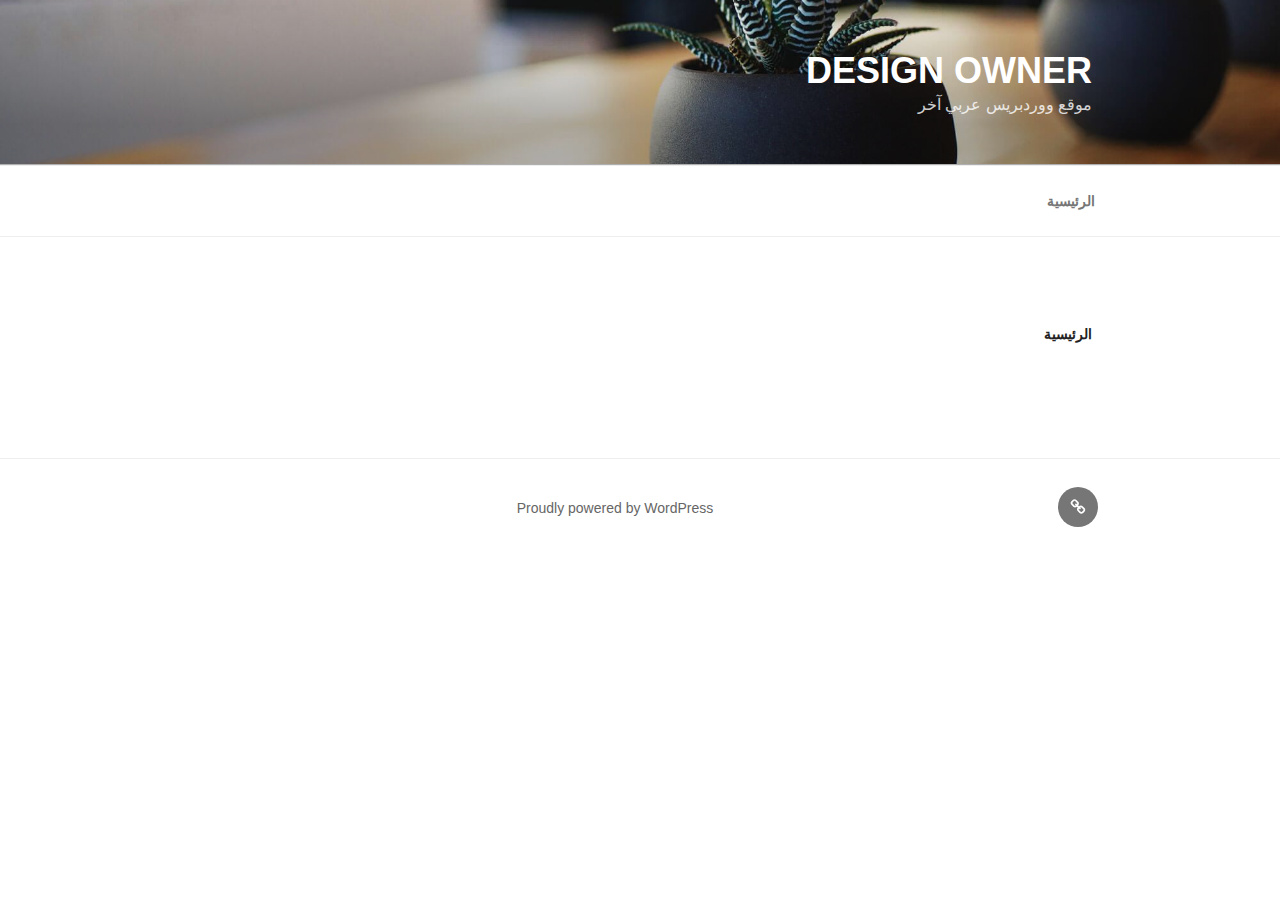
==== %d8%a7%d9%84%d8%b1%d8%a6%d9%8a%d8%b3%d9%8a%d8%a9/index.html @ 19358b84 "New Website" ====
<!DOCTYPE html>
<html dir="rtl" lang="ar" class="no-js no-svg">
<head>
<meta charset="UTF-8">
<meta name="viewport" content="width=device-width, initial-scale=1">
<link rel="profile" href="http://gmpg.org/xfn/11">

<script>(function(html){html.className = html.className.replace(/\bno-js\b/,'js')})(document.documentElement);</script>
<title>الرئيسية &#8211; Design owner</title>
<link rel='dns-prefetch' href='//fonts.googleapis.com' />
<link rel='dns-prefetch' href='//s.w.org' />
<link href='https://fonts.gstatic.com/' crossorigin rel='preconnect' />
<link rel="alternate" type="application/rss+xml" title="Design owner &laquo; الخلاصة" href="https://olelasbs.github.io/wordpresstest/feed/" />
<link rel="alternate" type="application/rss+xml" title="Design owner &laquo; خلاصة التعليقات" href="https://olelasbs.github.io/wordpresstest/comments/feed/" />
		<script type="text/javascript">
			window._wpemojiSettings = {"baseUrl":"https:\/\/s.w.org\/images\/core\/emoji\/12.0.0-1\/72x72\/","ext":".png","svgUrl":"https:\/\/s.w.org\/images\/core\/emoji\/12.0.0-1\/svg\/","svgExt":".svg","source":{"concatemoji":"https:\/\/olelasbs.github.io\/wordpresstest\/wp-includes\/js\/wp-emoji-release.min.js?ver=5.2.2"}};
			!function(a,b,c){function d(a,b){var c=String.fromCharCode;l.clearRect(0,0,k.width,k.height),l.fillText(c.apply(this,a),0,0);var d=k.toDataURL();l.clearRect(0,0,k.width,k.height),l.fillText(c.apply(this,b),0,0);var e=k.toDataURL();return d===e}function e(a){var b;if(!l||!l.fillText)return!1;switch(l.textBaseline="top",l.font="600 32px Arial",a){case"flag":return!(b=d([55356,56826,55356,56819],[55356,56826,8203,55356,56819]))&&(b=d([55356,57332,56128,56423,56128,56418,56128,56421,56128,56430,56128,56423,56128,56447],[55356,57332,8203,56128,56423,8203,56128,56418,8203,56128,56421,8203,56128,56430,8203,56128,56423,8203,56128,56447]),!b);case"emoji":return b=d([55357,56424,55356,57342,8205,55358,56605,8205,55357,56424,55356,57340],[55357,56424,55356,57342,8203,55358,56605,8203,55357,56424,55356,57340]),!b}return!1}function f(a){var c=b.createElement("script");c.src=a,c.defer=c.type="text/javascript",b.getElementsByTagName("head")[0].appendChild(c)}var g,h,i,j,k=b.createElement("canvas"),l=k.getContext&&k.getContext("2d");for(j=Array("flag","emoji"),c.supports={everything:!0,everythingExceptFlag:!0},i=0;i<j.length;i++)c.supports[j[i]]=e(j[i]),c.supports.everything=c.supports.everything&&c.supports[j[i]],"flag"!==j[i]&&(c.supports.everythingExceptFlag=c.supports.everythingExceptFlag&&c.supports[j[i]]);c.supports.everythingExceptFlag=c.supports.everythingExceptFlag&&!c.supports.flag,c.DOMReady=!1,c.readyCallback=function(){c.DOMReady=!0},c.supports.everything||(h=function(){c.readyCallback()},b.addEventListener?(b.addEventListener("DOMContentLoaded",h,!1),a.addEventListener("load",h,!1)):(a.attachEvent("onload",h),b.attachEvent("onreadystatechange",function(){"complete"===b.readyState&&c.readyCallback()})),g=c.source||{},g.concatemoji?f(g.concatemoji):g.wpemoji&&g.twemoji&&(f(g.twemoji),f(g.wpemoji)))}(window,document,window._wpemojiSettings);
		</script>
		<style type="text/css">
img.wp-smiley,
img.emoji {
	display: inline !important;
	border: none !important;
	box-shadow: none !important;
	height: 1em !important;
	width: 1em !important;
	margin: 0 .07em !important;
	vertical-align: -0.1em !important;
	background: none !important;
	padding: 0 !important;
}
</style>
	<link rel='stylesheet' id='wp-block-library-rtl-css'  href='https://olelasbs.github.io/wordpresstest/wp-includes/css/dist/block-library/style-rtl.min.css?ver=5.2.2' type='text/css' media='all' />
<link rel='stylesheet' id='wp-block-library-theme-rtl-css'  href='https://olelasbs.github.io/wordpresstest/wp-includes/css/dist/block-library/theme-rtl.min.css?ver=5.2.2' type='text/css' media='all' />
<link rel='stylesheet' id='twentyseventeen-fonts-css'  href='https://fonts.googleapis.com/css?family=Libre+Franklin%3A300%2C300i%2C400%2C400i%2C600%2C600i%2C800%2C800i&#038;subset=latin%2Clatin-ext' type='text/css' media='all' />
<link rel='stylesheet' id='twentyseventeen-style-css'  href='https://olelasbs.github.io/wordpresstest/wp-content/themes/twentyseventeen/style.css?ver=5.2.2' type='text/css' media='all' />
<link rel='stylesheet' id='twentyseventeen-block-style-css'  href='https://olelasbs.github.io/wordpresstest/wp-content/themes/twentyseventeen/assets/css/blocks.css?ver=1.1' type='text/css' media='all' />
<!--[if lt IE 9]>
<link rel='stylesheet' id='twentyseventeen-ie8-css'  href='https://olelasbs.github.io/wordpresstest/wp-content/themes/twentyseventeen/assets/css/ie8.css?ver=1.0' type='text/css' media='all' />
<![endif]-->
<!--[if lt IE 9]>
<script type='text/javascript' src='https://olelasbs.github.io/wordpresstest/wp-content/themes/twentyseventeen/assets/js/html5.js?ver=3.7.3'></script>
<![endif]-->
<script type='text/javascript' src='https://olelasbs.github.io/wordpresstest/wp-includes/js/jquery/jquery.js?ver=1.12.4-wp'></script>
<script type='text/javascript' src='https://olelasbs.github.io/wordpresstest/wp-includes/js/jquery/jquery-migrate.min.js?ver=1.4.1'></script>
<link rel='https://api.w.org/' href='https://olelasbs.github.io/wordpresstest/wp-json/' />
<link rel="EditURI" type="application/rsd+xml" title="RSD" href="https://olelasbs.github.io/wordpresstest/xmlrpc.php?rsd" />
<link rel="wlwmanifest" type="application/wlwmanifest+xml" href="https://olelasbs.github.io/wordpresstest/wp-includes/wlwmanifest.xml" /> 
<link rel="stylesheet" href="https://olelasbs.github.io/wordpresstest/wp-content/themes/twentyseventeen/rtl.css" type="text/css" media="screen" /><meta name="generator" content="WordPress 5.2.2" />
<link rel="canonical" href="https://olelasbs.github.io/wordpresstest/%d8%a7%d9%84%d8%b1%d8%a6%d9%8a%d8%b3%d9%8a%d8%a9/" />
<link rel='shortlink' href='https://olelasbs.github.io/wordpresstest/?p=5' />
<link rel="alternate" type="application/json+oembed" href="https://olelasbs.github.io/wordpresstest/wp-json/oembed/1.0/embed?url=https%3A%2F%2Folelasbs.github.io%2Fwordpresstest%2F%25d8%25a7%25d9%2584%25d8%25b1%25d8%25a6%25d9%258a%25d8%25b3%25d9%258a%25d8%25a9%2F" />
<link rel="alternate" type="text/xml+oembed" href="https://olelasbs.github.io/wordpresstest/wp-json/oembed/1.0/embed?url=https%3A%2F%2Folelasbs.github.io%2Fwordpresstest%2F%25d8%25a7%25d9%2584%25d8%25b1%25d8%25a6%25d9%258a%25d8%25b3%25d9%258a%25d8%25a9%2F&#038;format=xml" />
		<style type="text/css">.recentcomments a{display:inline !important;padding:0 !important;margin:0 !important;}</style>
		</head>

<body class="rtl page-template-default page page-id-5 wp-embed-responsive has-header-image page-two-column colors-light">
<div id="page" class="site">
	<a class="skip-link screen-reader-text" href="#content">Skip to content</a>

	<header id="masthead" class="site-header" role="banner">

		<div class="custom-header">

		<div class="custom-header-media">
			<div id="wp-custom-header" class="wp-custom-header"><img src="https://olelasbs.github.io/wordpresstest/wp-content/themes/twentyseventeen/assets/images/header.jpg" width="2000" height="1200" alt="Design owner" /></div>		</div>

	<div class="site-branding">
	<div class="wrap">

		
		<div class="site-branding-text">
							<p class="site-title"><a href="https://olelasbs.github.io/wordpresstest/" rel="home">Design owner</a></p>
			
							<p class="site-description">موقع ووردبريس عربي آخر</p>
					</div><!-- .site-branding-text -->

		
	</div><!-- .wrap -->
</div><!-- .site-branding -->

</div><!-- .custom-header -->

					<div class="navigation-top">
				<div class="wrap">
					<nav id="site-navigation" class="main-navigation" role="navigation" aria-label="Top Menu">
	<button class="menu-toggle" aria-controls="top-menu" aria-expanded="false">
		<svg class="icon icon-bars" aria-hidden="true" role="img"> <use href="#icon-bars" xlink:href="#icon-bars"></use> </svg><svg class="icon icon-close" aria-hidden="true" role="img"> <use href="#icon-close" xlink:href="#icon-close"></use> </svg>Menu	</button>

	<div class="menu-acceuil-container"><ul id="top-menu" class="menu"><li id="menu-item-7" class="menu-item menu-item-type-post_type menu-item-object-page current-menu-item page_item page-item-5 current_page_item menu-item-7"><a href="https://olelasbs.github.io/wordpresstest/%d8%a7%d9%84%d8%b1%d8%a6%d9%8a%d8%b3%d9%8a%d8%a9/" aria-current="page">الرئيسية</a></li>
</ul></div>
	</nav><!-- #site-navigation -->
				</div><!-- .wrap -->
			</div><!-- .navigation-top -->
		
	</header><!-- #masthead -->

	
	<div class="site-content-contain">
		<div id="content" class="site-content">

<div class="wrap">
	<div id="primary" class="content-area">
		<main id="main" class="site-main" role="main">

			
<article id="post-5" class="post-5 page type-page status-publish hentry">
	<header class="entry-header">
		<h1 class="entry-title">الرئيسية</h1>			</header><!-- .entry-header -->
	<div class="entry-content">
			</div><!-- .entry-content -->
</article><!-- #post-5 -->

		</main><!-- #main -->
	</div><!-- #primary -->
</div><!-- .wrap -->


		</div><!-- #content -->

		<footer id="colophon" class="site-footer" role="contentinfo">
			<div class="wrap">
				
					<nav class="social-navigation" role="navigation" aria-label="Footer Social Links Menu">
						<div class="menu-acceuil-container"><ul id="menu-acceuil" class="social-links-menu"><li class="menu-item menu-item-type-post_type menu-item-object-page current-menu-item page_item page-item-5 current_page_item menu-item-7"><a href="https://olelasbs.github.io/wordpresstest/%d8%a7%d9%84%d8%b1%d8%a6%d9%8a%d8%b3%d9%8a%d8%a9/" aria-current="page"><span class="screen-reader-text">الرئيسية</span><svg class="icon icon-chain" aria-hidden="true" role="img"> <use href="#icon-chain" xlink:href="#icon-chain"></use> </svg></a></li>
</ul></div>					</nav><!-- .social-navigation -->
					<div class="site-info">
		<a href="https://wordpress.org/" class="imprint">
		Proudly powered by WordPress	</a>
</div><!-- .site-info -->
			</div><!-- .wrap -->
		</footer><!-- #colophon -->
	</div><!-- .site-content-contain -->
</div><!-- #page -->
<script type='text/javascript'>
/* <![CDATA[ */
var twentyseventeenScreenReaderText = {"quote":"<svg class=\"icon icon-quote-right\" aria-hidden=\"true\" role=\"img\"> <use href=\"#icon-quote-right\" xlink:href=\"#icon-quote-right\"><\/use> <\/svg>","expand":"Expand child menu","collapse":"Collapse child menu","icon":"<svg class=\"icon icon-angle-down\" aria-hidden=\"true\" role=\"img\"> <use href=\"#icon-angle-down\" xlink:href=\"#icon-angle-down\"><\/use> <span class=\"svg-fallback icon-angle-down\"><\/span><\/svg>"};
/* ]]> */
</script>
<script type='text/javascript' src='https://olelasbs.github.io/wordpresstest/wp-content/themes/twentyseventeen/assets/js/skip-link-focus-fix.js?ver=1.0'></script>
<script type='text/javascript' src='https://olelasbs.github.io/wordpresstest/wp-content/themes/twentyseventeen/assets/js/navigation.js?ver=1.0'></script>
<script type='text/javascript' src='https://olelasbs.github.io/wordpresstest/wp-content/themes/twentyseventeen/assets/js/global.js?ver=1.0'></script>
<script type='text/javascript' src='https://olelasbs.github.io/wordpresstest/wp-content/themes/twentyseventeen/assets/js/jquery.scrollTo.js?ver=2.1.2'></script>
<script type='text/javascript' src='https://olelasbs.github.io/wordpresstest/wp-includes/js/wp-embed.min.js?ver=5.2.2'></script>
<svg style="position: absolute; width: 0; height: 0; overflow: hidden;" version="1.1" xmlns="http://www.w3.org/2000/svg" xmlns:xlink="http://www.w3.org/1999/xlink">
<defs>
<symbol id="icon-behance" viewbox="0 0 37 32">
<path class="path1" d="M33 6.054h-9.125v2.214h9.125v-2.214zM28.5 13.661q-1.607 0-2.607 0.938t-1.107 2.545h7.286q-0.321-3.482-3.571-3.482zM28.786 24.107q1.125 0 2.179-0.571t1.357-1.554h3.946q-1.786 5.482-7.625 5.482-3.821 0-6.080-2.357t-2.259-6.196q0-3.714 2.33-6.17t6.009-2.455q2.464 0 4.295 1.214t2.732 3.196 0.902 4.429q0 0.304-0.036 0.839h-11.75q0 1.982 1.027 3.063t2.973 1.080zM4.946 23.214h5.286q3.661 0 3.661-2.982 0-3.214-3.554-3.214h-5.393v6.196zM4.946 13.625h5.018q1.393 0 2.205-0.652t0.813-2.027q0-2.571-3.393-2.571h-4.643v5.25zM0 4.536h10.607q1.554 0 2.768 0.25t2.259 0.848 1.607 1.723 0.563 2.75q0 3.232-3.071 4.696 2.036 0.571 3.071 2.054t1.036 3.643q0 1.339-0.438 2.438t-1.179 1.848-1.759 1.268-2.161 0.75-2.393 0.232h-10.911v-22.5z"></path>
</symbol>
<symbol id="icon-deviantart" viewbox="0 0 18 32">
<path class="path1" d="M18.286 5.411l-5.411 10.393 0.429 0.554h4.982v7.411h-9.054l-0.786 0.536-2.536 4.875-0.536 0.536h-5.375v-5.411l5.411-10.411-0.429-0.536h-4.982v-7.411h9.054l0.786-0.536 2.536-4.875 0.536-0.536h5.375v5.411z"></path>
</symbol>
<symbol id="icon-medium" viewbox="0 0 32 32">
<path class="path1" d="M10.661 7.518v20.946q0 0.446-0.223 0.759t-0.652 0.313q-0.304 0-0.589-0.143l-8.304-4.161q-0.375-0.179-0.634-0.598t-0.259-0.83v-20.357q0-0.357 0.179-0.607t0.518-0.25q0.25 0 0.786 0.268l9.125 4.571q0.054 0.054 0.054 0.089zM11.804 9.321l9.536 15.464-9.536-4.75v-10.714zM32 9.643v18.821q0 0.446-0.25 0.723t-0.679 0.277-0.839-0.232l-7.875-3.929zM31.946 7.5q0 0.054-4.58 7.491t-5.366 8.705l-6.964-11.321 5.786-9.411q0.304-0.5 0.929-0.5 0.25 0 0.464 0.107l9.661 4.821q0.071 0.036 0.071 0.107z"></path>
</symbol>
<symbol id="icon-slideshare" viewbox="0 0 32 32">
<path class="path1" d="M15.589 13.214q0 1.482-1.134 2.545t-2.723 1.063-2.723-1.063-1.134-2.545q0-1.5 1.134-2.554t2.723-1.054 2.723 1.054 1.134 2.554zM24.554 13.214q0 1.482-1.125 2.545t-2.732 1.063q-1.589 0-2.723-1.063t-1.134-2.545q0-1.5 1.134-2.554t2.723-1.054q1.607 0 2.732 1.054t1.125 2.554zM28.571 16.429v-11.911q0-1.554-0.571-2.205t-1.982-0.652h-19.857q-1.482 0-2.009 0.607t-0.527 2.25v12.018q0.768 0.411 1.58 0.714t1.446 0.5 1.446 0.33 1.268 0.196 1.25 0.071 1.045 0.009 1.009-0.036 0.795-0.036q1.214-0.018 1.696 0.482 0.107 0.107 0.179 0.161 0.464 0.446 1.089 0.911 0.125-1.625 2.107-1.554 0.089 0 0.652 0.027t0.768 0.036 0.813 0.018 0.946-0.018 0.973-0.080 1.089-0.152 1.107-0.241 1.196-0.348 1.205-0.482 1.286-0.616zM31.482 16.339q-2.161 2.661-6.643 4.5 1.5 5.089-0.411 8.304-1.179 2.018-3.268 2.643-1.857 0.571-3.25-0.268-1.536-0.911-1.464-2.929l-0.018-5.821v-0.018q-0.143-0.036-0.438-0.107t-0.42-0.089l-0.018 6.036q0.071 2.036-1.482 2.929-1.411 0.839-3.268 0.268-2.089-0.643-3.25-2.679-1.875-3.214-0.393-8.268-4.482-1.839-6.643-4.5-0.446-0.661-0.071-1.125t1.071 0.018q0.054 0.036 0.196 0.125t0.196 0.143v-12.393q0-1.286 0.839-2.196t2.036-0.911h22.446q1.196 0 2.036 0.911t0.839 2.196v12.393l0.375-0.268q0.696-0.482 1.071-0.018t-0.071 1.125z"></path>
</symbol>
<symbol id="icon-snapchat-ghost" viewbox="0 0 30 32">
<path class="path1" d="M15.143 2.286q2.393-0.018 4.295 1.223t2.92 3.438q0.482 1.036 0.482 3.196 0 0.839-0.161 3.411 0.25 0.125 0.5 0.125 0.321 0 0.911-0.241t0.911-0.241q0.518 0 1 0.321t0.482 0.821q0 0.571-0.563 0.964t-1.232 0.563-1.232 0.518-0.563 0.848q0 0.268 0.214 0.768 0.661 1.464 1.83 2.679t2.58 1.804q0.5 0.214 1.429 0.411 0.5 0.107 0.5 0.625 0 1.25-3.911 1.839-0.125 0.196-0.196 0.696t-0.25 0.83-0.589 0.33q-0.357 0-1.107-0.116t-1.143-0.116q-0.661 0-1.107 0.089-0.571 0.089-1.125 0.402t-1.036 0.679-1.036 0.723-1.357 0.598-1.768 0.241q-0.929 0-1.723-0.241t-1.339-0.598-1.027-0.723-1.036-0.679-1.107-0.402q-0.464-0.089-1.125-0.089-0.429 0-1.17 0.134t-1.045 0.134q-0.446 0-0.625-0.33t-0.25-0.848-0.196-0.714q-3.911-0.589-3.911-1.839 0-0.518 0.5-0.625 0.929-0.196 1.429-0.411 1.393-0.571 2.58-1.804t1.83-2.679q0.214-0.5 0.214-0.768 0-0.5-0.563-0.848t-1.241-0.527-1.241-0.563-0.563-0.938q0-0.482 0.464-0.813t0.982-0.33q0.268 0 0.857 0.232t0.946 0.232q0.321 0 0.571-0.125-0.161-2.536-0.161-3.393 0-2.179 0.482-3.214 1.143-2.446 3.071-3.536t4.714-1.125z"></path>
</symbol>
<symbol id="icon-yelp" viewbox="0 0 27 32">
<path class="path1" d="M13.804 23.554v2.268q-0.018 5.214-0.107 5.446-0.214 0.571-0.911 0.714-0.964 0.161-3.241-0.679t-2.902-1.589q-0.232-0.268-0.304-0.643-0.018-0.214 0.071-0.464 0.071-0.179 0.607-0.839t3.232-3.857q0.018 0 1.071-1.25 0.268-0.339 0.705-0.438t0.884 0.063q0.429 0.179 0.67 0.518t0.223 0.75zM11.143 19.071q-0.054 0.982-0.929 1.25l-2.143 0.696q-4.911 1.571-5.214 1.571-0.625-0.036-0.964-0.643-0.214-0.446-0.304-1.339-0.143-1.357 0.018-2.973t0.536-2.223 1-0.571q0.232 0 3.607 1.375 1.25 0.518 2.054 0.839l1.5 0.607q0.411 0.161 0.634 0.545t0.205 0.866zM25.893 24.375q-0.125 0.964-1.634 2.875t-2.42 2.268q-0.661 0.25-1.125-0.125-0.25-0.179-3.286-5.125l-0.839-1.375q-0.25-0.375-0.205-0.821t0.348-0.821q0.625-0.768 1.482-0.464 0.018 0.018 2.125 0.714 3.625 1.179 4.321 1.42t0.839 0.366q0.5 0.393 0.393 1.089zM13.893 13.089q0.089 1.821-0.964 2.179-1.036 0.304-2.036-1.268l-6.75-10.679q-0.143-0.625 0.339-1.107 0.732-0.768 3.705-1.598t4.009-0.563q0.714 0.179 0.875 0.804 0.054 0.321 0.393 5.455t0.429 6.777zM25.714 15.018q0.054 0.696-0.464 1.054-0.268 0.179-5.875 1.536-1.196 0.268-1.625 0.411l0.018-0.036q-0.411 0.107-0.821-0.071t-0.661-0.571q-0.536-0.839 0-1.554 0.018-0.018 1.339-1.821 2.232-3.054 2.679-3.643t0.607-0.696q0.5-0.339 1.161-0.036 0.857 0.411 2.196 2.384t1.446 2.991v0.054z"></path>
</symbol>
<symbol id="icon-vine" viewbox="0 0 27 32">
<path class="path1" d="M26.732 14.768v3.536q-1.804 0.411-3.536 0.411-1.161 2.429-2.955 4.839t-3.241 3.848-2.286 1.902q-1.429 0.804-2.893-0.054-0.5-0.304-1.080-0.777t-1.518-1.491-1.83-2.295-1.92-3.286-1.884-4.357-1.634-5.616-1.259-6.964h5.054q0.464 3.893 1.25 7.116t1.866 5.661 2.17 4.205 2.5 3.482q3.018-3.018 5.125-7.25-2.536-1.286-3.982-3.929t-1.446-5.946q0-3.429 1.857-5.616t5.071-2.188q3.179 0 4.875 1.884t1.696 5.313q0 2.839-1.036 5.107-0.125 0.018-0.348 0.054t-0.821 0.036-1.125-0.107-1.107-0.455-0.902-0.92q0.554-1.839 0.554-3.286 0-1.554-0.518-2.357t-1.411-0.804q-0.946 0-1.518 0.884t-0.571 2.509q0 3.321 1.875 5.241t4.768 1.92q1.107 0 2.161-0.25z"></path>
</symbol>
<symbol id="icon-vk" viewbox="0 0 35 32">
<path class="path1" d="M34.232 9.286q0.411 1.143-2.679 5.25-0.429 0.571-1.161 1.518-1.393 1.786-1.607 2.339-0.304 0.732 0.25 1.446 0.304 0.375 1.446 1.464h0.018l0.071 0.071q2.518 2.339 3.411 3.946 0.054 0.089 0.116 0.223t0.125 0.473-0.009 0.607-0.446 0.491-1.054 0.223l-4.571 0.071q-0.429 0.089-1-0.089t-0.929-0.393l-0.357-0.214q-0.536-0.375-1.25-1.143t-1.223-1.384-1.089-1.036-1.009-0.277q-0.054 0.018-0.143 0.063t-0.304 0.259-0.384 0.527-0.304 0.929-0.116 1.384q0 0.268-0.063 0.491t-0.134 0.33l-0.071 0.089q-0.321 0.339-0.946 0.393h-2.054q-1.268 0.071-2.607-0.295t-2.348-0.946-1.839-1.179-1.259-1.027l-0.446-0.429q-0.179-0.179-0.491-0.536t-1.277-1.625-1.893-2.696-2.188-3.768-2.33-4.857q-0.107-0.286-0.107-0.482t0.054-0.286l0.071-0.107q0.268-0.339 1.018-0.339l4.893-0.036q0.214 0.036 0.411 0.116t0.286 0.152l0.089 0.054q0.286 0.196 0.429 0.571 0.357 0.893 0.821 1.848t0.732 1.455l0.286 0.518q0.518 1.071 1 1.857t0.866 1.223 0.741 0.688 0.607 0.25 0.482-0.089q0.036-0.018 0.089-0.089t0.214-0.393 0.241-0.839 0.17-1.446 0-2.232q-0.036-0.714-0.161-1.304t-0.25-0.821l-0.107-0.214q-0.446-0.607-1.518-0.768-0.232-0.036 0.089-0.429 0.304-0.339 0.679-0.536 0.946-0.464 4.268-0.429 1.464 0.018 2.411 0.232 0.357 0.089 0.598 0.241t0.366 0.429 0.188 0.571 0.063 0.813-0.018 0.982-0.045 1.259-0.027 1.473q0 0.196-0.018 0.75t-0.009 0.857 0.063 0.723 0.205 0.696 0.402 0.438q0.143 0.036 0.304 0.071t0.464-0.196 0.679-0.616 0.929-1.196 1.214-1.92q1.071-1.857 1.911-4.018 0.071-0.179 0.179-0.313t0.196-0.188l0.071-0.054 0.089-0.045t0.232-0.054 0.357-0.009l5.143-0.036q0.696-0.089 1.143 0.045t0.554 0.295z"></path>
</symbol>
<symbol id="icon-search" viewbox="0 0 30 32">
<path class="path1" d="M20.571 14.857q0-3.304-2.348-5.652t-5.652-2.348-5.652 2.348-2.348 5.652 2.348 5.652 5.652 2.348 5.652-2.348 2.348-5.652zM29.714 29.714q0 0.929-0.679 1.607t-1.607 0.679q-0.964 0-1.607-0.679l-6.125-6.107q-3.196 2.214-7.125 2.214-2.554 0-4.884-0.991t-4.018-2.679-2.679-4.018-0.991-4.884 0.991-4.884 2.679-4.018 4.018-2.679 4.884-0.991 4.884 0.991 4.018 2.679 2.679 4.018 0.991 4.884q0 3.929-2.214 7.125l6.125 6.125q0.661 0.661 0.661 1.607z"></path>
</symbol>
<symbol id="icon-envelope-o" viewbox="0 0 32 32">
<path class="path1" d="M29.714 26.857v-13.714q-0.571 0.643-1.232 1.179-4.786 3.679-7.607 6.036-0.911 0.768-1.482 1.196t-1.545 0.866-1.83 0.438h-0.036q-0.857 0-1.83-0.438t-1.545-0.866-1.482-1.196q-2.821-2.357-7.607-6.036-0.661-0.536-1.232-1.179v13.714q0 0.232 0.17 0.402t0.402 0.17h26.286q0.232 0 0.402-0.17t0.17-0.402zM29.714 8.089v-0.438t-0.009-0.232-0.054-0.223-0.098-0.161-0.161-0.134-0.25-0.045h-26.286q-0.232 0-0.402 0.17t-0.17 0.402q0 3 2.625 5.071 3.446 2.714 7.161 5.661 0.107 0.089 0.625 0.527t0.821 0.67 0.795 0.563 0.902 0.491 0.768 0.161h0.036q0.357 0 0.768-0.161t0.902-0.491 0.795-0.563 0.821-0.67 0.625-0.527q3.714-2.946 7.161-5.661 0.964-0.768 1.795-2.063t0.83-2.348zM32 7.429v19.429q0 1.179-0.839 2.018t-2.018 0.839h-26.286q-1.179 0-2.018-0.839t-0.839-2.018v-19.429q0-1.179 0.839-2.018t2.018-0.839h26.286q1.179 0 2.018 0.839t0.839 2.018z"></path>
</symbol>
<symbol id="icon-close" viewbox="0 0 25 32">
<path class="path1" d="M23.179 23.607q0 0.714-0.5 1.214l-2.429 2.429q-0.5 0.5-1.214 0.5t-1.214-0.5l-5.25-5.25-5.25 5.25q-0.5 0.5-1.214 0.5t-1.214-0.5l-2.429-2.429q-0.5-0.5-0.5-1.214t0.5-1.214l5.25-5.25-5.25-5.25q-0.5-0.5-0.5-1.214t0.5-1.214l2.429-2.429q0.5-0.5 1.214-0.5t1.214 0.5l5.25 5.25 5.25-5.25q0.5-0.5 1.214-0.5t1.214 0.5l2.429 2.429q0.5 0.5 0.5 1.214t-0.5 1.214l-5.25 5.25 5.25 5.25q0.5 0.5 0.5 1.214z"></path>
</symbol>
<symbol id="icon-angle-down" viewbox="0 0 21 32">
<path class="path1" d="M19.196 13.143q0 0.232-0.179 0.411l-8.321 8.321q-0.179 0.179-0.411 0.179t-0.411-0.179l-8.321-8.321q-0.179-0.179-0.179-0.411t0.179-0.411l0.893-0.893q0.179-0.179 0.411-0.179t0.411 0.179l7.018 7.018 7.018-7.018q0.179-0.179 0.411-0.179t0.411 0.179l0.893 0.893q0.179 0.179 0.179 0.411z"></path>
</symbol>
<symbol id="icon-folder-open" viewbox="0 0 34 32">
<path class="path1" d="M33.554 17q0 0.554-0.554 1.179l-6 7.071q-0.768 0.911-2.152 1.545t-2.563 0.634h-19.429q-0.607 0-1.080-0.232t-0.473-0.768q0-0.554 0.554-1.179l6-7.071q0.768-0.911 2.152-1.545t2.563-0.634h19.429q0.607 0 1.080 0.232t0.473 0.768zM27.429 10.857v2.857h-14.857q-1.679 0-3.518 0.848t-2.929 2.134l-6.107 7.179q0-0.071-0.009-0.223t-0.009-0.223v-17.143q0-1.643 1.179-2.821t2.821-1.179h5.714q1.643 0 2.821 1.179t1.179 2.821v0.571h9.714q1.643 0 2.821 1.179t1.179 2.821z"></path>
</symbol>
<symbol id="icon-twitter" viewbox="0 0 30 32">
<path class="path1" d="M28.929 7.286q-1.196 1.75-2.893 2.982 0.018 0.25 0.018 0.75 0 2.321-0.679 4.634t-2.063 4.437-3.295 3.759-4.607 2.607-5.768 0.973q-4.839 0-8.857-2.589 0.625 0.071 1.393 0.071 4.018 0 7.161-2.464-1.875-0.036-3.357-1.152t-2.036-2.848q0.589 0.089 1.089 0.089 0.768 0 1.518-0.196-2-0.411-3.313-1.991t-1.313-3.67v-0.071q1.214 0.679 2.607 0.732-1.179-0.786-1.875-2.054t-0.696-2.75q0-1.571 0.786-2.911 2.161 2.661 5.259 4.259t6.634 1.777q-0.143-0.679-0.143-1.321 0-2.393 1.688-4.080t4.080-1.688q2.5 0 4.214 1.821 1.946-0.375 3.661-1.393-0.661 2.054-2.536 3.179 1.661-0.179 3.321-0.893z"></path>
</symbol>
<symbol id="icon-facebook" viewbox="0 0 19 32">
<path class="path1" d="M17.125 0.214v4.714h-2.804q-1.536 0-2.071 0.643t-0.536 1.929v3.375h5.232l-0.696 5.286h-4.536v13.554h-5.464v-13.554h-4.554v-5.286h4.554v-3.893q0-3.321 1.857-5.152t4.946-1.83q2.625 0 4.071 0.214z"></path>
</symbol>
<symbol id="icon-github" viewbox="0 0 27 32">
<path class="path1" d="M13.714 2.286q3.732 0 6.884 1.839t4.991 4.991 1.839 6.884q0 4.482-2.616 8.063t-6.759 4.955q-0.482 0.089-0.714-0.125t-0.232-0.536q0-0.054 0.009-1.366t0.009-2.402q0-1.732-0.929-2.536 1.018-0.107 1.83-0.321t1.679-0.696 1.446-1.188 0.946-1.875 0.366-2.688q0-2.125-1.411-3.679 0.661-1.625-0.143-3.643-0.5-0.161-1.446 0.196t-1.643 0.786l-0.679 0.429q-1.661-0.464-3.429-0.464t-3.429 0.464q-0.286-0.196-0.759-0.482t-1.491-0.688-1.518-0.241q-0.804 2.018-0.143 3.643-1.411 1.554-1.411 3.679 0 1.518 0.366 2.679t0.938 1.875 1.438 1.196 1.679 0.696 1.83 0.321q-0.696 0.643-0.875 1.839-0.375 0.179-0.804 0.268t-1.018 0.089-1.17-0.384-0.991-1.116q-0.339-0.571-0.866-0.929t-0.884-0.429l-0.357-0.054q-0.375 0-0.518 0.080t-0.089 0.205 0.161 0.25 0.232 0.214l0.125 0.089q0.393 0.179 0.777 0.679t0.563 0.911l0.179 0.411q0.232 0.679 0.786 1.098t1.196 0.536 1.241 0.125 0.991-0.063l0.411-0.071q0 0.679 0.009 1.58t0.009 0.973q0 0.321-0.232 0.536t-0.714 0.125q-4.143-1.375-6.759-4.955t-2.616-8.063q0-3.732 1.839-6.884t4.991-4.991 6.884-1.839zM5.196 21.982q0.054-0.125-0.125-0.214-0.179-0.054-0.232 0.036-0.054 0.125 0.125 0.214 0.161 0.107 0.232-0.036zM5.75 22.589q0.125-0.089-0.036-0.286-0.179-0.161-0.286-0.054-0.125 0.089 0.036 0.286 0.179 0.179 0.286 0.054zM6.286 23.393q0.161-0.125 0-0.339-0.143-0.232-0.304-0.107-0.161 0.089 0 0.321t0.304 0.125zM7.036 24.143q0.143-0.143-0.071-0.339-0.214-0.214-0.357-0.054-0.161 0.143 0.071 0.339 0.214 0.214 0.357 0.054zM8.054 24.589q0.054-0.196-0.232-0.286-0.268-0.071-0.339 0.125t0.232 0.268q0.268 0.107 0.339-0.107zM9.179 24.679q0-0.232-0.304-0.196-0.286 0-0.286 0.196 0 0.232 0.304 0.196 0.286 0 0.286-0.196zM10.214 24.5q-0.036-0.196-0.321-0.161-0.286 0.054-0.25 0.268t0.321 0.143 0.25-0.25z"></path>
</symbol>
<symbol id="icon-bars" viewbox="0 0 27 32">
<path class="path1" d="M27.429 24v2.286q0 0.464-0.339 0.804t-0.804 0.339h-25.143q-0.464 0-0.804-0.339t-0.339-0.804v-2.286q0-0.464 0.339-0.804t0.804-0.339h25.143q0.464 0 0.804 0.339t0.339 0.804zM27.429 14.857v2.286q0 0.464-0.339 0.804t-0.804 0.339h-25.143q-0.464 0-0.804-0.339t-0.339-0.804v-2.286q0-0.464 0.339-0.804t0.804-0.339h25.143q0.464 0 0.804 0.339t0.339 0.804zM27.429 5.714v2.286q0 0.464-0.339 0.804t-0.804 0.339h-25.143q-0.464 0-0.804-0.339t-0.339-0.804v-2.286q0-0.464 0.339-0.804t0.804-0.339h25.143q0.464 0 0.804 0.339t0.339 0.804z"></path>
</symbol>
<symbol id="icon-google-plus" viewbox="0 0 41 32">
<path class="path1" d="M25.661 16.304q0 3.714-1.554 6.616t-4.429 4.536-6.589 1.634q-2.661 0-5.089-1.036t-4.179-2.786-2.786-4.179-1.036-5.089 1.036-5.089 2.786-4.179 4.179-2.786 5.089-1.036q5.107 0 8.768 3.429l-3.554 3.411q-2.089-2.018-5.214-2.018-2.196 0-4.063 1.107t-2.955 3.009-1.089 4.152 1.089 4.152 2.955 3.009 4.063 1.107q1.482 0 2.723-0.411t2.045-1.027 1.402-1.402 0.875-1.482 0.384-1.321h-7.429v-4.5h12.357q0.214 1.125 0.214 2.179zM41.143 14.125v3.75h-3.732v3.732h-3.75v-3.732h-3.732v-3.75h3.732v-3.732h3.75v3.732h3.732z"></path>
</symbol>
<symbol id="icon-linkedin" viewbox="0 0 27 32">
<path class="path1" d="M6.232 11.161v17.696h-5.893v-17.696h5.893zM6.607 5.696q0.018 1.304-0.902 2.179t-2.42 0.875h-0.036q-1.464 0-2.357-0.875t-0.893-2.179q0-1.321 0.92-2.188t2.402-0.866 2.375 0.866 0.911 2.188zM27.429 18.714v10.143h-5.875v-9.464q0-1.875-0.723-2.938t-2.259-1.063q-1.125 0-1.884 0.616t-1.134 1.527q-0.196 0.536-0.196 1.446v9.875h-5.875q0.036-7.125 0.036-11.554t-0.018-5.286l-0.018-0.857h5.875v2.571h-0.036q0.357-0.571 0.732-1t1.009-0.929 1.554-0.777 2.045-0.277q3.054 0 4.911 2.027t1.857 5.938z"></path>
</symbol>
<symbol id="icon-quote-right" viewbox="0 0 30 32">
<path class="path1" d="M13.714 5.714v12.571q0 1.857-0.723 3.545t-1.955 2.92-2.92 1.955-3.545 0.723h-1.143q-0.464 0-0.804-0.339t-0.339-0.804v-2.286q0-0.464 0.339-0.804t0.804-0.339h1.143q1.893 0 3.232-1.339t1.339-3.232v-0.571q0-0.714-0.5-1.214t-1.214-0.5h-4q-1.429 0-2.429-1t-1-2.429v-6.857q0-1.429 1-2.429t2.429-1h6.857q1.429 0 2.429 1t1 2.429zM29.714 5.714v12.571q0 1.857-0.723 3.545t-1.955 2.92-2.92 1.955-3.545 0.723h-1.143q-0.464 0-0.804-0.339t-0.339-0.804v-2.286q0-0.464 0.339-0.804t0.804-0.339h1.143q1.893 0 3.232-1.339t1.339-3.232v-0.571q0-0.714-0.5-1.214t-1.214-0.5h-4q-1.429 0-2.429-1t-1-2.429v-6.857q0-1.429 1-2.429t2.429-1h6.857q1.429 0 2.429 1t1 2.429z"></path>
</symbol>
<symbol id="icon-mail-reply" viewbox="0 0 32 32">
<path class="path1" d="M32 20q0 2.964-2.268 8.054-0.054 0.125-0.188 0.429t-0.241 0.536-0.232 0.393q-0.214 0.304-0.5 0.304-0.268 0-0.42-0.179t-0.152-0.446q0-0.161 0.045-0.473t0.045-0.42q0.089-1.214 0.089-2.196 0-1.804-0.313-3.232t-0.866-2.473-1.429-1.804-1.884-1.241-2.375-0.759-2.75-0.384-3.134-0.107h-4v4.571q0 0.464-0.339 0.804t-0.804 0.339-0.804-0.339l-9.143-9.143q-0.339-0.339-0.339-0.804t0.339-0.804l9.143-9.143q0.339-0.339 0.804-0.339t0.804 0.339 0.339 0.804v4.571h4q12.732 0 15.625 7.196 0.946 2.393 0.946 5.946z"></path>
</symbol>
<symbol id="icon-youtube" viewbox="0 0 27 32">
<path class="path1" d="M17.339 22.214v3.768q0 1.196-0.696 1.196-0.411 0-0.804-0.393v-5.375q0.393-0.393 0.804-0.393 0.696 0 0.696 1.196zM23.375 22.232v0.821h-1.607v-0.821q0-1.214 0.804-1.214t0.804 1.214zM6.125 18.339h1.911v-1.679h-5.571v1.679h1.875v10.161h1.786v-10.161zM11.268 28.5h1.589v-8.821h-1.589v6.75q-0.536 0.75-1.018 0.75-0.321 0-0.375-0.375-0.018-0.054-0.018-0.625v-6.5h-1.589v6.982q0 0.875 0.143 1.304 0.214 0.661 1.036 0.661 0.857 0 1.821-1.089v0.964zM18.929 25.857v-3.518q0-1.304-0.161-1.768-0.304-1-1.268-1-0.893 0-1.661 0.964v-3.875h-1.589v11.839h1.589v-0.857q0.804 0.982 1.661 0.982 0.964 0 1.268-0.982 0.161-0.482 0.161-1.786zM24.964 25.679v-0.232h-1.625q0 0.911-0.036 1.089-0.125 0.643-0.714 0.643-0.821 0-0.821-1.232v-1.554h3.196v-1.839q0-1.411-0.482-2.071-0.696-0.911-1.893-0.911-1.214 0-1.911 0.911-0.5 0.661-0.5 2.071v3.089q0 1.411 0.518 2.071 0.696 0.911 1.929 0.911 1.286 0 1.929-0.946 0.321-0.482 0.375-0.964 0.036-0.161 0.036-1.036zM14.107 9.375v-3.75q0-1.232-0.768-1.232t-0.768 1.232v3.75q0 1.25 0.768 1.25t0.768-1.25zM26.946 22.786q0 4.179-0.464 6.25-0.25 1.054-1.036 1.768t-1.821 0.821q-3.286 0.375-9.911 0.375t-9.911-0.375q-1.036-0.107-1.83-0.821t-1.027-1.768q-0.464-2-0.464-6.25 0-4.179 0.464-6.25 0.25-1.054 1.036-1.768t1.839-0.839q3.268-0.357 9.893-0.357t9.911 0.357q1.036 0.125 1.83 0.839t1.027 1.768q0.464 2 0.464 6.25zM9.125 0h1.821l-2.161 7.125v4.839h-1.786v-4.839q-0.25-1.321-1.089-3.786-0.661-1.839-1.161-3.339h1.893l1.268 4.696zM15.732 5.946v3.125q0 1.446-0.5 2.107-0.661 0.911-1.893 0.911-1.196 0-1.875-0.911-0.5-0.679-0.5-2.107v-3.125q0-1.429 0.5-2.089 0.679-0.911 1.875-0.911 1.232 0 1.893 0.911 0.5 0.661 0.5 2.089zM21.714 3.054v8.911h-1.625v-0.982q-0.946 1.107-1.839 1.107-0.821 0-1.054-0.661-0.143-0.429-0.143-1.339v-7.036h1.625v6.554q0 0.589 0.018 0.625 0.054 0.393 0.375 0.393 0.482 0 1.018-0.768v-6.804h1.625z"></path>
</symbol>
<symbol id="icon-dropbox" viewbox="0 0 32 32">
<path class="path1" d="M7.179 12.625l8.821 5.446-6.107 5.089-8.75-5.696zM24.786 22.536v1.929l-8.75 5.232v0.018l-0.018-0.018-0.018 0.018v-0.018l-8.732-5.232v-1.929l2.625 1.714 6.107-5.071v-0.036l0.018 0.018 0.018-0.018v0.036l6.125 5.071zM9.893 2.107l6.107 5.089-8.821 5.429-6.036-4.821zM24.821 12.625l6.036 4.839-8.732 5.696-6.125-5.089zM22.125 2.107l8.732 5.696-6.036 4.821-8.821-5.429z"></path>
</symbol>
<symbol id="icon-instagram" viewbox="0 0 27 32">
<path class="path1" d="M18.286 16q0-1.893-1.339-3.232t-3.232-1.339-3.232 1.339-1.339 3.232 1.339 3.232 3.232 1.339 3.232-1.339 1.339-3.232zM20.75 16q0 2.929-2.054 4.982t-4.982 2.054-4.982-2.054-2.054-4.982 2.054-4.982 4.982-2.054 4.982 2.054 2.054 4.982zM22.679 8.679q0 0.679-0.482 1.161t-1.161 0.482-1.161-0.482-0.482-1.161 0.482-1.161 1.161-0.482 1.161 0.482 0.482 1.161zM13.714 4.75q-0.125 0-1.366-0.009t-1.884 0-1.723 0.054-1.839 0.179-1.277 0.33q-0.893 0.357-1.571 1.036t-1.036 1.571q-0.196 0.518-0.33 1.277t-0.179 1.839-0.054 1.723 0 1.884 0.009 1.366-0.009 1.366 0 1.884 0.054 1.723 0.179 1.839 0.33 1.277q0.357 0.893 1.036 1.571t1.571 1.036q0.518 0.196 1.277 0.33t1.839 0.179 1.723 0.054 1.884 0 1.366-0.009 1.366 0.009 1.884 0 1.723-0.054 1.839-0.179 1.277-0.33q0.893-0.357 1.571-1.036t1.036-1.571q0.196-0.518 0.33-1.277t0.179-1.839 0.054-1.723 0-1.884-0.009-1.366 0.009-1.366 0-1.884-0.054-1.723-0.179-1.839-0.33-1.277q-0.357-0.893-1.036-1.571t-1.571-1.036q-0.518-0.196-1.277-0.33t-1.839-0.179-1.723-0.054-1.884 0-1.366 0.009zM27.429 16q0 4.089-0.089 5.661-0.179 3.714-2.214 5.75t-5.75 2.214q-1.571 0.089-5.661 0.089t-5.661-0.089q-3.714-0.179-5.75-2.214t-2.214-5.75q-0.089-1.571-0.089-5.661t0.089-5.661q0.179-3.714 2.214-5.75t5.75-2.214q1.571-0.089 5.661-0.089t5.661 0.089q3.714 0.179 5.75 2.214t2.214 5.75q0.089 1.571 0.089 5.661z"></path>
</symbol>
<symbol id="icon-flickr" viewbox="0 0 27 32">
<path class="path1" d="M22.286 2.286q2.125 0 3.634 1.509t1.509 3.634v17.143q0 2.125-1.509 3.634t-3.634 1.509h-17.143q-2.125 0-3.634-1.509t-1.509-3.634v-17.143q0-2.125 1.509-3.634t3.634-1.509h17.143zM12.464 16q0-1.571-1.107-2.679t-2.679-1.107-2.679 1.107-1.107 2.679 1.107 2.679 2.679 1.107 2.679-1.107 1.107-2.679zM22.536 16q0-1.571-1.107-2.679t-2.679-1.107-2.679 1.107-1.107 2.679 1.107 2.679 2.679 1.107 2.679-1.107 1.107-2.679z"></path>
</symbol>
<symbol id="icon-tumblr" viewbox="0 0 19 32">
<path class="path1" d="M16.857 23.732l1.429 4.232q-0.411 0.625-1.982 1.179t-3.161 0.571q-1.857 0.036-3.402-0.464t-2.545-1.321-1.696-1.893-0.991-2.143-0.295-2.107v-9.714h-3v-3.839q1.286-0.464 2.304-1.241t1.625-1.607 1.036-1.821 0.607-1.768 0.268-1.58q0.018-0.089 0.080-0.152t0.134-0.063h4.357v7.571h5.946v4.5h-5.964v9.25q0 0.536 0.116 1t0.402 0.938 0.884 0.741 1.455 0.25q1.393-0.036 2.393-0.518z"></path>
</symbol>
<symbol id="icon-dockerhub" viewbox="0 0 24 28">
<path class="path1" d="M1.597 10.257h2.911v2.83H1.597v-2.83zm3.573 0h2.91v2.83H5.17v-2.83zm0-3.627h2.91v2.829H5.17V6.63zm3.57 3.627h2.912v2.83H8.74v-2.83zm0-3.627h2.912v2.829H8.74V6.63zm3.573 3.627h2.911v2.83h-2.911v-2.83zm0-3.627h2.911v2.829h-2.911V6.63zm3.572 3.627h2.911v2.83h-2.911v-2.83zM12.313 3h2.911v2.83h-2.911V3zm-6.65 14.173c-.449 0-.812.354-.812.788 0 .435.364.788.812.788.447 0 .811-.353.811-.788 0-.434-.363-.788-.811-.788"></path>
<path class="path2" d="M28.172 11.721c-.978-.549-2.278-.624-3.388-.306-.136-1.146-.91-2.149-1.83-2.869l-.366-.286-.307.345c-.618.692-.8 1.845-.718 2.73.063.651.273 1.312.685 1.834-.313.183-.668.328-.985.434-.646.212-1.347.33-2.028.33H.083l-.042.429c-.137 1.432.065 2.866.674 4.173l.262.519.03.048c1.8 2.973 4.963 4.225 8.41 4.225 6.672 0 12.174-2.896 14.702-9.015 1.689.085 3.417-.4 4.243-1.968l.211-.4-.401-.223zM5.664 19.458c-.85 0-1.542-.671-1.542-1.497 0-.825.691-1.498 1.541-1.498.849 0 1.54.672 1.54 1.497s-.69 1.498-1.539 1.498z"></path>
</symbol>
<symbol id="icon-dribbble" viewbox="0 0 27 32">
<path class="path1" d="M18.286 26.786q-0.75-4.304-2.5-8.893h-0.036l-0.036 0.018q-0.286 0.107-0.768 0.295t-1.804 0.875-2.446 1.464-2.339 2.045-1.839 2.643l-0.268-0.196q3.286 2.679 7.464 2.679 2.357 0 4.571-0.929zM14.982 15.946q-0.375-0.875-0.946-1.982-5.554 1.661-12.018 1.661-0.018 0.125-0.018 0.375 0 2.214 0.786 4.223t2.214 3.598q0.893-1.589 2.205-2.973t2.545-2.223 2.33-1.446 1.777-0.857l0.661-0.232q0.071-0.018 0.232-0.063t0.232-0.080zM13.071 12.161q-2.143-3.804-4.357-6.75-2.464 1.161-4.179 3.321t-2.286 4.857q5.393 0 10.821-1.429zM25.286 17.857q-3.75-1.071-7.304-0.518 1.554 4.268 2.286 8.375 1.982-1.339 3.304-3.384t1.714-4.473zM10.911 4.625q-0.018 0-0.036 0.018 0.018-0.018 0.036-0.018zM21.446 7.214q-3.304-2.929-7.732-2.929-1.357 0-2.768 0.339 2.339 3.036 4.393 6.821 1.232-0.464 2.321-1.080t1.723-1.098 1.17-1.018 0.67-0.723zM25.429 15.875q-0.054-4.143-2.661-7.321l-0.018 0.018q-0.161 0.214-0.339 0.438t-0.777 0.795-1.268 1.080-1.786 1.161-2.348 1.152q0.446 0.946 0.786 1.696 0.036 0.107 0.116 0.313t0.134 0.295q0.643-0.089 1.33-0.125t1.313-0.036 1.232 0.027 1.143 0.071 1.009 0.098 0.857 0.116 0.652 0.107 0.446 0.080zM27.429 16q0 3.732-1.839 6.884t-4.991 4.991-6.884 1.839-6.884-1.839-4.991-4.991-1.839-6.884 1.839-6.884 4.991-4.991 6.884-1.839 6.884 1.839 4.991 4.991 1.839 6.884z"></path>
</symbol>
<symbol id="icon-skype" viewbox="0 0 27 32">
<path class="path1" d="M20.946 18.982q0-0.893-0.348-1.634t-0.866-1.223-1.304-0.875-1.473-0.607-1.563-0.411l-1.857-0.429q-0.536-0.125-0.786-0.188t-0.625-0.205-0.536-0.286-0.295-0.375-0.134-0.536q0-1.375 2.571-1.375 0.768 0 1.375 0.214t0.964 0.509 0.679 0.598 0.714 0.518 0.857 0.214q0.839 0 1.348-0.571t0.509-1.375q0-0.982-1-1.777t-2.536-1.205-3.25-0.411q-1.214 0-2.357 0.277t-2.134 0.839-1.589 1.554-0.598 2.295q0 1.089 0.339 1.902t1 1.348 1.429 0.866 1.839 0.58l2.607 0.643q1.607 0.393 2 0.643 0.571 0.357 0.571 1.071 0 0.696-0.714 1.152t-1.875 0.455q-0.911 0-1.634-0.286t-1.161-0.688-0.813-0.804-0.821-0.688-0.964-0.286q-0.893 0-1.348 0.536t-0.455 1.339q0 1.643 2.179 2.813t5.196 1.17q1.304 0 2.5-0.33t2.188-0.955 1.58-1.67 0.589-2.348zM27.429 22.857q0 2.839-2.009 4.848t-4.848 2.009q-2.321 0-4.179-1.429-1.375 0.286-2.679 0.286-2.554 0-4.884-0.991t-4.018-2.679-2.679-4.018-0.991-4.884q0-1.304 0.286-2.679-1.429-1.857-1.429-4.179 0-2.839 2.009-4.848t4.848-2.009q2.321 0 4.179 1.429 1.375-0.286 2.679-0.286 2.554 0 4.884 0.991t4.018 2.679 2.679 4.018 0.991 4.884q0 1.304-0.286 2.679 1.429 1.857 1.429 4.179z"></path>
</symbol>
<symbol id="icon-foursquare" viewbox="0 0 23 32">
<path class="path1" d="M17.857 7.75l0.661-3.464q0.089-0.411-0.161-0.714t-0.625-0.304h-12.714q-0.411 0-0.688 0.304t-0.277 0.661v19.661q0 0.125 0.107 0.018l5.196-6.286q0.411-0.464 0.679-0.598t0.857-0.134h4.268q0.393 0 0.661-0.259t0.321-0.527q0.429-2.321 0.661-3.411 0.071-0.375-0.205-0.714t-0.652-0.339h-5.25q-0.518 0-0.857-0.339t-0.339-0.857v-0.75q0-0.518 0.339-0.848t0.857-0.33h6.179q0.321 0 0.625-0.241t0.357-0.527zM21.911 3.786q-0.268 1.304-0.955 4.759t-1.241 6.25-0.625 3.098q-0.107 0.393-0.161 0.58t-0.25 0.58-0.438 0.589-0.688 0.375-1.036 0.179h-4.839q-0.232 0-0.393 0.179-0.143 0.161-7.607 8.821-0.393 0.446-1.045 0.509t-0.866-0.098q-0.982-0.393-0.982-1.75v-25.179q0-0.982 0.679-1.83t2.143-0.848h15.857q1.696 0 2.268 0.946t0.179 2.839zM21.911 3.786l-2.821 14.107q0.071-0.304 0.625-3.098t1.241-6.25 0.955-4.759z"></path>
</symbol>
<symbol id="icon-wordpress" viewbox="0 0 32 32">
<path class="path1" d="M2.268 16q0-2.911 1.196-5.589l6.554 17.946q-3.5-1.696-5.625-5.018t-2.125-7.339zM25.268 15.304q0 0.339-0.045 0.688t-0.179 0.884-0.205 0.786-0.313 1.054-0.313 1.036l-1.357 4.571-4.964-14.75q0.821-0.054 1.571-0.143 0.339-0.036 0.464-0.33t-0.045-0.554-0.509-0.241l-3.661 0.179q-1.339-0.018-3.607-0.179-0.214-0.018-0.366 0.089t-0.205 0.268-0.027 0.33 0.161 0.295 0.348 0.143l1.429 0.143 2.143 5.857-3 9-5-14.857q0.821-0.054 1.571-0.143 0.339-0.036 0.464-0.33t-0.045-0.554-0.509-0.241l-3.661 0.179q-0.125 0-0.411-0.009t-0.464-0.009q1.875-2.857 4.902-4.527t6.563-1.67q2.625 0 5.009 0.946t4.259 2.661h-0.179q-0.982 0-1.643 0.723t-0.661 1.705q0 0.214 0.036 0.429t0.071 0.384 0.143 0.411 0.161 0.375 0.214 0.402 0.223 0.375 0.259 0.429 0.25 0.411q1.125 1.911 1.125 3.786zM16.232 17.196l4.232 11.554q0.018 0.107 0.089 0.196-2.25 0.786-4.554 0.786-2 0-3.875-0.571zM28.036 9.411q1.696 3.107 1.696 6.589 0 3.732-1.857 6.884t-4.982 4.973l4.196-12.107q1.054-3.018 1.054-4.929 0-0.75-0.107-1.411zM16 0q3.25 0 6.214 1.268t5.107 3.411 3.411 5.107 1.268 6.214-1.268 6.214-3.411 5.107-5.107 3.411-6.214 1.268-6.214-1.268-5.107-3.411-3.411-5.107-1.268-6.214 1.268-6.214 3.411-5.107 5.107-3.411 6.214-1.268zM16 31.268q3.089 0 5.92-1.214t4.875-3.259 3.259-4.875 1.214-5.92-1.214-5.92-3.259-4.875-4.875-3.259-5.92-1.214-5.92 1.214-4.875 3.259-3.259 4.875-1.214 5.92 1.214 5.92 3.259 4.875 4.875 3.259 5.92 1.214z"></path>
</symbol>
<symbol id="icon-stumbleupon" viewbox="0 0 34 32">
<path class="path1" d="M18.964 12.714v-2.107q0-0.75-0.536-1.286t-1.286-0.536-1.286 0.536-0.536 1.286v10.929q0 3.125-2.25 5.339t-5.411 2.214q-3.179 0-5.42-2.241t-2.241-5.42v-4.75h5.857v4.679q0 0.768 0.536 1.295t1.286 0.527 1.286-0.527 0.536-1.295v-11.071q0-3.054 2.259-5.214t5.384-2.161q3.143 0 5.393 2.179t2.25 5.25v2.429l-3.482 1.036zM28.429 16.679h5.857v4.75q0 3.179-2.241 5.42t-5.42 2.241q-3.161 0-5.411-2.223t-2.25-5.366v-4.786l2.339 1.089 3.482-1.036v4.821q0 0.75 0.536 1.277t1.286 0.527 1.286-0.527 0.536-1.277v-4.911z"></path>
</symbol>
<symbol id="icon-digg" viewbox="0 0 37 32">
<path class="path1" d="M5.857 5.036h3.643v17.554h-9.5v-12.446h5.857v-5.107zM5.857 19.661v-6.589h-2.196v6.589h2.196zM10.964 10.143v12.446h3.661v-12.446h-3.661zM10.964 5.036v3.643h3.661v-3.643h-3.661zM16.089 10.143h9.518v16.821h-9.518v-2.911h5.857v-1.464h-5.857v-12.446zM21.946 19.661v-6.589h-2.196v6.589h2.196zM27.071 10.143h9.5v16.821h-9.5v-2.911h5.839v-1.464h-5.839v-12.446zM32.911 19.661v-6.589h-2.196v6.589h2.196z"></path>
</symbol>
<symbol id="icon-spotify" viewbox="0 0 27 32">
<path class="path1" d="M20.125 21.607q0-0.571-0.536-0.911-3.446-2.054-7.982-2.054-2.375 0-5.125 0.607-0.75 0.161-0.75 0.929 0 0.357 0.241 0.616t0.634 0.259q0.089 0 0.661-0.143 2.357-0.482 4.339-0.482 4.036 0 7.089 1.839 0.339 0.196 0.589 0.196 0.339 0 0.589-0.241t0.25-0.616zM21.839 17.768q0-0.714-0.625-1.089-4.232-2.518-9.786-2.518-2.732 0-5.411 0.75-0.857 0.232-0.857 1.143 0 0.446 0.313 0.759t0.759 0.313q0.125 0 0.661-0.143 2.179-0.589 4.482-0.589 4.982 0 8.714 2.214 0.429 0.232 0.679 0.232 0.446 0 0.759-0.313t0.313-0.759zM23.768 13.339q0-0.839-0.714-1.25-2.25-1.304-5.232-1.973t-6.125-0.67q-3.643 0-6.5 0.839-0.411 0.125-0.688 0.455t-0.277 0.866q0 0.554 0.366 0.929t0.92 0.375q0.196 0 0.714-0.143 2.375-0.661 5.482-0.661 2.839 0 5.527 0.607t4.527 1.696q0.375 0.214 0.714 0.214 0.518 0 0.902-0.366t0.384-0.92zM27.429 16q0 3.732-1.839 6.884t-4.991 4.991-6.884 1.839-6.884-1.839-4.991-4.991-1.839-6.884 1.839-6.884 4.991-4.991 6.884-1.839 6.884 1.839 4.991 4.991 1.839 6.884z"></path>
</symbol>
<symbol id="icon-soundcloud" viewbox="0 0 41 32">
<path class="path1" d="M14 24.5l0.286-4.304-0.286-9.339q-0.018-0.179-0.134-0.304t-0.295-0.125q-0.161 0-0.286 0.125t-0.125 0.304l-0.25 9.339 0.25 4.304q0.018 0.179 0.134 0.295t0.277 0.116q0.393 0 0.429-0.411zM19.286 23.982l0.196-3.768-0.214-10.464q0-0.286-0.232-0.429-0.143-0.089-0.286-0.089t-0.286 0.089q-0.232 0.143-0.232 0.429l-0.018 0.107-0.179 10.339q0 0.018 0.196 4.214v0.018q0 0.179 0.107 0.304 0.161 0.196 0.411 0.196 0.196 0 0.357-0.161 0.161-0.125 0.161-0.357zM0.625 17.911l0.357 2.286-0.357 2.25q-0.036 0.161-0.161 0.161t-0.161-0.161l-0.304-2.25 0.304-2.286q0.036-0.161 0.161-0.161t0.161 0.161zM2.161 16.5l0.464 3.696-0.464 3.625q-0.036 0.161-0.179 0.161-0.161 0-0.161-0.179l-0.411-3.607 0.411-3.696q0-0.161 0.161-0.161 0.143 0 0.179 0.161zM3.804 15.821l0.446 4.375-0.446 4.232q0 0.196-0.196 0.196-0.179 0-0.214-0.196l-0.375-4.232 0.375-4.375q0.036-0.214 0.214-0.214 0.196 0 0.196 0.214zM5.482 15.696l0.411 4.5-0.411 4.357q-0.036 0.232-0.25 0.232-0.232 0-0.232-0.232l-0.375-4.357 0.375-4.5q0-0.232 0.232-0.232 0.214 0 0.25 0.232zM7.161 16.018l0.375 4.179-0.375 4.393q-0.036 0.286-0.286 0.286-0.107 0-0.188-0.080t-0.080-0.205l-0.357-4.393 0.357-4.179q0-0.107 0.080-0.188t0.188-0.080q0.25 0 0.286 0.268zM8.839 13.411l0.375 6.786-0.375 4.393q0 0.125-0.089 0.223t-0.214 0.098q-0.286 0-0.321-0.321l-0.321-4.393 0.321-6.786q0.036-0.321 0.321-0.321 0.125 0 0.214 0.098t0.089 0.223zM10.518 11.875l0.339 8.357-0.339 4.357q0 0.143-0.098 0.241t-0.241 0.098q-0.321 0-0.357-0.339l-0.286-4.357 0.286-8.357q0.036-0.339 0.357-0.339 0.143 0 0.241 0.098t0.098 0.241zM12.268 11.161l0.321 9.036-0.321 4.321q-0.036 0.375-0.393 0.375-0.339 0-0.375-0.375l-0.286-4.321 0.286-9.036q0-0.161 0.116-0.277t0.259-0.116q0.161 0 0.268 0.116t0.125 0.277zM19.268 24.411v0 0zM15.732 11.089l0.268 9.107-0.268 4.268q0 0.179-0.134 0.313t-0.313 0.134-0.304-0.125-0.143-0.321l-0.25-4.268 0.25-9.107q0-0.196 0.134-0.321t0.313-0.125 0.313 0.125 0.134 0.321zM17.5 11.429l0.25 8.786-0.25 4.214q0 0.196-0.143 0.339t-0.339 0.143-0.339-0.143-0.161-0.339l-0.214-4.214 0.214-8.786q0.018-0.214 0.161-0.357t0.339-0.143 0.33 0.143 0.152 0.357zM21.286 20.214l-0.25 4.125q0 0.232-0.161 0.393t-0.393 0.161-0.393-0.161-0.179-0.393l-0.107-2.036-0.107-2.089 0.214-11.357v-0.054q0.036-0.268 0.214-0.429 0.161-0.125 0.357-0.125 0.143 0 0.268 0.089 0.25 0.143 0.286 0.464zM41.143 19.875q0 2.089-1.482 3.563t-3.571 1.473h-14.036q-0.232-0.036-0.393-0.196t-0.161-0.393v-16.054q0-0.411 0.5-0.589 1.518-0.607 3.232-0.607 3.482 0 6.036 2.348t2.857 5.777q0.946-0.393 1.964-0.393 2.089 0 3.571 1.482t1.482 3.589z"></path>
</symbol>
<symbol id="icon-codepen" viewbox="0 0 32 32">
<path class="path1" d="M3.857 20.875l10.768 7.179v-6.411l-5.964-3.982zM2.75 18.304l3.446-2.304-3.446-2.304v4.607zM17.375 28.054l10.768-7.179-4.804-3.214-5.964 3.982v6.411zM16 19.25l4.857-3.25-4.857-3.25-4.857 3.25zM8.661 14.339l5.964-3.982v-6.411l-10.768 7.179zM25.804 16l3.446 2.304v-4.607zM23.339 14.339l4.804-3.214-10.768-7.179v6.411zM32 11.125v9.75q0 0.732-0.607 1.143l-14.625 9.75q-0.375 0.232-0.768 0.232t-0.768-0.232l-14.625-9.75q-0.607-0.411-0.607-1.143v-9.75q0-0.732 0.607-1.143l14.625-9.75q0.375-0.232 0.768-0.232t0.768 0.232l14.625 9.75q0.607 0.411 0.607 1.143z"></path>
</symbol>
<symbol id="icon-twitch" viewbox="0 0 32 32">
<path class="path1" d="M16 7.75v7.75h-2.589v-7.75h2.589zM23.107 7.75v7.75h-2.589v-7.75h2.589zM23.107 21.321l4.518-4.536v-14.196h-21.321v18.732h5.821v3.875l3.875-3.875h7.107zM30.214 0v18.089l-7.75 7.75h-5.821l-3.875 3.875h-3.875v-3.875h-7.107v-20.679l1.946-5.161h26.482z"></path>
</symbol>
<symbol id="icon-meanpath" viewbox="0 0 27 32">
<path class="path1" d="M23.411 15.036v2.036q0 0.429-0.241 0.679t-0.67 0.25h-3.607q-0.429 0-0.679-0.25t-0.25-0.679v-2.036q0-0.429 0.25-0.679t0.679-0.25h3.607q0.429 0 0.67 0.25t0.241 0.679zM14.661 19.143v-4.464q0-0.946-0.58-1.527t-1.527-0.58h-2.375q-1.214 0-1.714 0.929-0.5-0.929-1.714-0.929h-2.321q-0.946 0-1.527 0.58t-0.58 1.527v4.464q0 0.393 0.375 0.393h0.982q0.393 0 0.393-0.393v-4.107q0-0.429 0.241-0.679t0.688-0.25h1.679q0.429 0 0.679 0.25t0.25 0.679v4.107q0 0.393 0.375 0.393h0.964q0.393 0 0.393-0.393v-4.107q0-0.429 0.25-0.679t0.679-0.25h1.732q0.429 0 0.67 0.25t0.241 0.679v4.107q0 0.393 0.393 0.393h0.982q0.375 0 0.375-0.393zM25.179 17.429v-2.75q0-0.946-0.589-1.527t-1.536-0.58h-4.714q-0.946 0-1.536 0.58t-0.589 1.527v7.321q0 0.375 0.393 0.375h0.982q0.375 0 0.375-0.375v-3.214q0.554 0.75 1.679 0.75h3.411q0.946 0 1.536-0.58t0.589-1.527zM27.429 6.429v19.143q0 1.714-1.214 2.929t-2.929 1.214h-19.143q-1.714 0-2.929-1.214t-1.214-2.929v-19.143q0-1.714 1.214-2.929t2.929-1.214h19.143q1.714 0 2.929 1.214t1.214 2.929z"></path>
</symbol>
<symbol id="icon-pinterest-p" viewbox="0 0 23 32">
<path class="path1" d="M0 10.661q0-1.929 0.67-3.634t1.848-2.973 2.714-2.196 3.304-1.393 3.607-0.464q2.821 0 5.25 1.188t3.946 3.455 1.518 5.125q0 1.714-0.339 3.357t-1.071 3.161-1.786 2.67-2.589 1.839-3.375 0.688q-1.214 0-2.411-0.571t-1.714-1.571q-0.179 0.696-0.5 2.009t-0.42 1.696-0.366 1.268-0.464 1.268-0.571 1.116-0.821 1.384-1.107 1.545l-0.25 0.089-0.161-0.179q-0.268-2.804-0.268-3.357 0-1.643 0.384-3.688t1.188-5.134 0.929-3.625q-0.571-1.161-0.571-3.018 0-1.482 0.929-2.786t2.357-1.304q1.089 0 1.696 0.723t0.607 1.83q0 1.179-0.786 3.411t-0.786 3.339q0 1.125 0.804 1.866t1.946 0.741q0.982 0 1.821-0.446t1.402-1.214 1-1.696 0.679-1.973 0.357-1.982 0.116-1.777q0-3.089-1.955-4.813t-5.098-1.723q-3.571 0-5.964 2.313t-2.393 5.866q0 0.786 0.223 1.518t0.482 1.161 0.482 0.813 0.223 0.545q0 0.5-0.268 1.304t-0.661 0.804q-0.036 0-0.304-0.054-0.911-0.268-1.616-1t-1.089-1.688-0.58-1.929-0.196-1.902z"></path>
</symbol>
<symbol id="icon-periscope" viewbox="0 0 24 28">
<path class="path1" d="M12.285,1C6.696,1,2.277,5.643,2.277,11.243c0,5.851,7.77,14.578,10.007,14.578c1.959,0,9.729-8.728,9.729-14.578 C22.015,5.643,17.596,1,12.285,1z M12.317,16.551c-3.473,0-6.152-2.611-6.152-5.664c0-1.292,0.39-2.472,1.065-3.438 c0.206,1.084,1.18,1.906,2.352,1.906c1.322,0,2.393-1.043,2.393-2.333c0-0.832-0.447-1.561-1.119-1.975 c0.467-0.105,0.955-0.161,1.46-0.161c3.133,0,5.81,2.611,5.81,5.998C18.126,13.94,15.449,16.551,12.317,16.551z"></path>
</symbol>
<symbol id="icon-get-pocket" viewbox="0 0 31 32">
<path class="path1" d="M27.946 2.286q1.161 0 1.964 0.813t0.804 1.973v9.268q0 3.143-1.214 6t-3.259 4.911-4.893 3.259-5.973 1.205q-3.143 0-5.991-1.205t-4.902-3.259-3.268-4.911-1.214-6v-9.268q0-1.143 0.821-1.964t1.964-0.821h25.161zM15.375 21.286q0.839 0 1.464-0.589l7.214-6.929q0.661-0.625 0.661-1.518 0-0.875-0.616-1.491t-1.491-0.616q-0.839 0-1.464 0.589l-5.768 5.536-5.768-5.536q-0.625-0.589-1.446-0.589-0.875 0-1.491 0.616t-0.616 1.491q0 0.911 0.643 1.518l7.232 6.929q0.589 0.589 1.446 0.589z"></path>
</symbol>
<symbol id="icon-vimeo" viewbox="0 0 32 32">
<path class="path1" d="M30.518 9.25q-0.179 4.214-5.929 11.625-5.946 7.696-10.036 7.696-2.536 0-4.286-4.696-0.786-2.857-2.357-8.607-1.286-4.679-2.804-4.679-0.321 0-2.268 1.357l-1.375-1.75q0.429-0.375 1.929-1.723t2.321-2.063q2.786-2.464 4.304-2.607 1.696-0.161 2.732 0.991t1.446 3.634q0.786 5.125 1.179 6.661 0.982 4.446 2.143 4.446 0.911 0 2.75-2.875 1.804-2.875 1.946-4.393 0.232-2.482-1.946-2.482-1.018 0-2.161 0.464 2.143-7.018 8.196-6.821 4.482 0.143 4.214 5.821z"></path>
</symbol>
<symbol id="icon-reddit-alien" viewbox="0 0 32 32">
<path class="path1" d="M32 15.107q0 1.036-0.527 1.884t-1.42 1.295q0.214 0.821 0.214 1.714 0 2.768-1.902 5.125t-5.188 3.723-7.143 1.366-7.134-1.366-5.179-3.723-1.902-5.125q0-0.839 0.196-1.679-0.911-0.446-1.464-1.313t-0.554-1.902q0-1.464 1.036-2.509t2.518-1.045q1.518 0 2.589 1.125 3.893-2.714 9.196-2.893l2.071-9.304q0.054-0.232 0.268-0.375t0.464-0.089l6.589 1.446q0.321-0.661 0.964-1.063t1.411-0.402q1.107 0 1.893 0.777t0.786 1.884-0.786 1.893-1.893 0.786-1.884-0.777-0.777-1.884l-5.964-1.321-1.857 8.429q5.357 0.161 9.268 2.857 1.036-1.089 2.554-1.089 1.482 0 2.518 1.045t1.036 2.509zM7.464 18.661q0 1.107 0.777 1.893t1.884 0.786 1.893-0.786 0.786-1.893-0.786-1.884-1.893-0.777q-1.089 0-1.875 0.786t-0.786 1.875zM21.929 25q0.196-0.196 0.196-0.464t-0.196-0.464q-0.179-0.179-0.446-0.179t-0.464 0.179q-0.732 0.75-2.161 1.107t-2.857 0.357-2.857-0.357-2.161-1.107q-0.196-0.179-0.464-0.179t-0.446 0.179q-0.196 0.179-0.196 0.455t0.196 0.473q0.768 0.768 2.116 1.214t2.188 0.527 1.625 0.080 1.625-0.080 2.188-0.527 2.116-1.214zM21.875 21.339q1.107 0 1.884-0.786t0.777-1.893q0-1.089-0.786-1.875t-1.875-0.786q-1.107 0-1.893 0.777t-0.786 1.884 0.786 1.893 1.893 0.786z"></path>
</symbol>
<symbol id="icon-hashtag" viewbox="0 0 32 32">
<path class="path1" d="M17.696 18.286l1.143-4.571h-4.536l-1.143 4.571h4.536zM31.411 9.286l-1 4q-0.125 0.429-0.554 0.429h-5.839l-1.143 4.571h5.554q0.268 0 0.446 0.214 0.179 0.25 0.107 0.5l-1 4q-0.089 0.429-0.554 0.429h-5.839l-1.446 5.857q-0.125 0.429-0.554 0.429h-4q-0.286 0-0.464-0.214-0.161-0.214-0.107-0.5l1.393-5.571h-4.536l-1.446 5.857q-0.125 0.429-0.554 0.429h-4.018q-0.268 0-0.446-0.214-0.161-0.214-0.107-0.5l1.393-5.571h-5.554q-0.268 0-0.446-0.214-0.161-0.214-0.107-0.5l1-4q0.125-0.429 0.554-0.429h5.839l1.143-4.571h-5.554q-0.268 0-0.446-0.214-0.179-0.25-0.107-0.5l1-4q0.089-0.429 0.554-0.429h5.839l1.446-5.857q0.125-0.429 0.571-0.429h4q0.268 0 0.446 0.214 0.161 0.214 0.107 0.5l-1.393 5.571h4.536l1.446-5.857q0.125-0.429 0.571-0.429h4q0.268 0 0.446 0.214 0.161 0.214 0.107 0.5l-1.393 5.571h5.554q0.268 0 0.446 0.214 0.161 0.214 0.107 0.5z"></path>
</symbol>
<symbol id="icon-chain" viewbox="0 0 30 32">
<path class="path1" d="M26 21.714q0-0.714-0.5-1.214l-3.714-3.714q-0.5-0.5-1.214-0.5-0.75 0-1.286 0.571 0.054 0.054 0.339 0.33t0.384 0.384 0.268 0.339 0.232 0.455 0.063 0.491q0 0.714-0.5 1.214t-1.214 0.5q-0.268 0-0.491-0.063t-0.455-0.232-0.339-0.268-0.384-0.384-0.33-0.339q-0.589 0.554-0.589 1.304 0 0.714 0.5 1.214l3.679 3.696q0.482 0.482 1.214 0.482 0.714 0 1.214-0.464l2.625-2.607q0.5-0.5 0.5-1.196zM13.446 9.125q0-0.714-0.5-1.214l-3.679-3.696q-0.5-0.5-1.214-0.5-0.696 0-1.214 0.482l-2.625 2.607q-0.5 0.5-0.5 1.196 0 0.714 0.5 1.214l3.714 3.714q0.482 0.482 1.214 0.482 0.75 0 1.286-0.554-0.054-0.054-0.339-0.33t-0.384-0.384-0.268-0.339-0.232-0.455-0.063-0.491q0-0.714 0.5-1.214t1.214-0.5q0.268 0 0.491 0.063t0.455 0.232 0.339 0.268 0.384 0.384 0.33 0.339q0.589-0.554 0.589-1.304zM29.429 21.714q0 2.143-1.518 3.625l-2.625 2.607q-1.482 1.482-3.625 1.482-2.161 0-3.643-1.518l-3.679-3.696q-1.482-1.482-1.482-3.625 0-2.196 1.571-3.732l-1.571-1.571q-1.536 1.571-3.714 1.571-2.143 0-3.643-1.5l-3.714-3.714q-1.5-1.5-1.5-3.643t1.518-3.625l2.625-2.607q1.482-1.482 3.625-1.482 2.161 0 3.643 1.518l3.679 3.696q1.482 1.482 1.482 3.625 0 2.196-1.571 3.732l1.571 1.571q1.536-1.571 3.714-1.571 2.143 0 3.643 1.5l3.714 3.714q1.5 1.5 1.5 3.643z"></path>
</symbol>
<symbol id="icon-thumb-tack" viewbox="0 0 21 32">
<path class="path1" d="M8.571 15.429v-8q0-0.25-0.161-0.411t-0.411-0.161-0.411 0.161-0.161 0.411v8q0 0.25 0.161 0.411t0.411 0.161 0.411-0.161 0.161-0.411zM20.571 21.714q0 0.464-0.339 0.804t-0.804 0.339h-7.661l-0.911 8.625q-0.036 0.214-0.188 0.366t-0.366 0.152h-0.018q-0.482 0-0.571-0.482l-1.357-8.661h-7.214q-0.464 0-0.804-0.339t-0.339-0.804q0-2.196 1.402-3.955t3.17-1.759v-9.143q-0.929 0-1.607-0.679t-0.679-1.607 0.679-1.607 1.607-0.679h11.429q0.929 0 1.607 0.679t0.679 1.607-0.679 1.607-1.607 0.679v9.143q1.768 0 3.17 1.759t1.402 3.955z"></path>
</symbol>
<symbol id="icon-arrow-left" viewbox="0 0 43 32">
<path class="path1" d="M42.311 14.044c-0.178-0.178-0.533-0.356-0.711-0.356h-33.778l10.311-10.489c0.178-0.178 0.356-0.533 0.356-0.711 0-0.356-0.178-0.533-0.356-0.711l-1.6-1.422c-0.356-0.178-0.533-0.356-0.889-0.356s-0.533 0.178-0.711 0.356l-14.578 14.933c-0.178 0.178-0.356 0.533-0.356 0.711s0.178 0.533 0.356 0.711l14.756 14.933c0 0.178 0.356 0.356 0.533 0.356s0.533-0.178 0.711-0.356l1.6-1.6c0.178-0.178 0.356-0.533 0.356-0.711s-0.178-0.533-0.356-0.711l-10.311-10.489h33.778c0.178 0 0.533-0.178 0.711-0.356 0.356-0.178 0.533-0.356 0.533-0.711v-2.133c0-0.356-0.178-0.711-0.356-0.889z"></path>
</symbol>
<symbol id="icon-arrow-right" viewbox="0 0 43 32">
<path class="path1" d="M0.356 17.956c0.178 0.178 0.533 0.356 0.711 0.356h33.778l-10.311 10.489c-0.178 0.178-0.356 0.533-0.356 0.711 0 0.356 0.178 0.533 0.356 0.711l1.6 1.6c0.178 0.178 0.533 0.356 0.711 0.356s0.533-0.178 0.711-0.356l14.756-14.933c0.178-0.356 0.356-0.711 0.356-0.889s-0.178-0.533-0.356-0.711l-14.756-14.933c0-0.178-0.356-0.356-0.533-0.356s-0.533 0.178-0.711 0.356l-1.6 1.6c-0.178 0.178-0.356 0.533-0.356 0.711s0.178 0.533 0.356 0.711l10.311 10.489h-33.778c-0.178 0-0.533 0.178-0.711 0.356-0.356 0.178-0.533 0.356-0.533 0.711v2.311c0 0.178 0.178 0.533 0.356 0.711z"></path>
</symbol>
<symbol id="icon-play" viewbox="0 0 22 28">
<path d="M21.625 14.484l-20.75 11.531c-0.484 0.266-0.875 0.031-0.875-0.516v-23c0-0.547 0.391-0.781 0.875-0.516l20.75 11.531c0.484 0.266 0.484 0.703 0 0.969z"></path>
</symbol>
<symbol id="icon-pause" viewbox="0 0 24 28">
<path d="M24 3v22c0 0.547-0.453 1-1 1h-8c-0.547 0-1-0.453-1-1v-22c0-0.547 0.453-1 1-1h8c0.547 0 1 0.453 1 1zM10 3v22c0 0.547-0.453 1-1 1h-8c-0.547 0-1-0.453-1-1v-22c0-0.547 0.453-1 1-1h8c0.547 0 1 0.453 1 1z"></path>
</symbol>
</defs>
</svg>

</body>
</html>
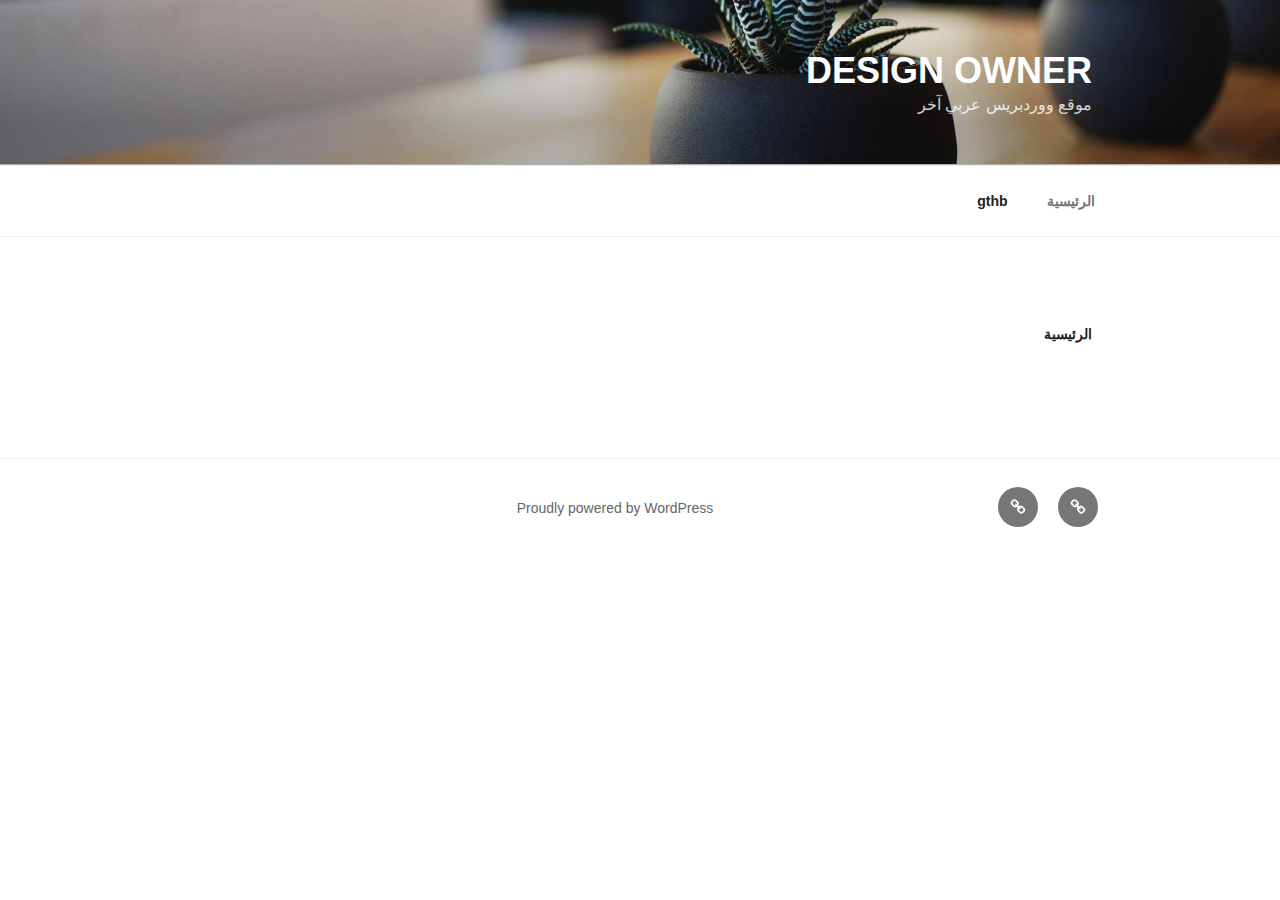
==== commit 9c3666cd: "add page" ====
--- a/%d8%a7%d9%84%d8%b1%d8%a6%d9%8a%d8%b3%d9%8a%d8%a9/index.html
+++ b/%d8%a7%d9%84%d8%b1%d8%a6%d9%8a%d8%b3%d9%8a%d8%a9/index.html
@@ -88,6 +88,7 @@
 		<svg class="icon icon-bars" aria-hidden="true" role="img"> <use href="#icon-bars" xlink:href="#icon-bars"></use> </svg><svg class="icon icon-close" aria-hidden="true" role="img"> <use href="#icon-close" xlink:href="#icon-close"></use> </svg>Menu	</button>
 
 	<div class="menu-acceuil-container"><ul id="top-menu" class="menu"><li id="menu-item-7" class="menu-item menu-item-type-post_type menu-item-object-page current-menu-item page_item page-item-5 current_page_item menu-item-7"><a href="https://olelasbs.github.io/wordpresstest/%d8%a7%d9%84%d8%b1%d8%a6%d9%8a%d8%b3%d9%8a%d8%a9/" aria-current="page">الرئيسية</a></li>
+<li id="menu-item-9" class="menu-item menu-item-type-post_type menu-item-object-page menu-item-9"><a href="https://olelasbs.github.io/wordpresstest/gthb/">gthb</a></li>
 </ul></div>
 	</nav><!-- #site-navigation -->
 				</div><!-- .wrap -->
@@ -123,6 +124,7 @@
 				
 					<nav class="social-navigation" role="navigation" aria-label="Footer Social Links Menu">
 						<div class="menu-acceuil-container"><ul id="menu-acceuil" class="social-links-menu"><li class="menu-item menu-item-type-post_type menu-item-object-page current-menu-item page_item page-item-5 current_page_item menu-item-7"><a href="https://olelasbs.github.io/wordpresstest/%d8%a7%d9%84%d8%b1%d8%a6%d9%8a%d8%b3%d9%8a%d8%a9/" aria-current="page"><span class="screen-reader-text">الرئيسية</span><svg class="icon icon-chain" aria-hidden="true" role="img"> <use href="#icon-chain" xlink:href="#icon-chain"></use> </svg></a></li>
+<li class="menu-item menu-item-type-post_type menu-item-object-page menu-item-9"><a href="https://olelasbs.github.io/wordpresstest/gthb/"><span class="screen-reader-text">gthb</span><svg class="icon icon-chain" aria-hidden="true" role="img"> <use href="#icon-chain" xlink:href="#icon-chain"></use> </svg></a></li>
 </ul></div>					</nav><!-- .social-navigation -->
 					<div class="site-info">
 		<a href="https://wordpress.org/" class="imprint">
